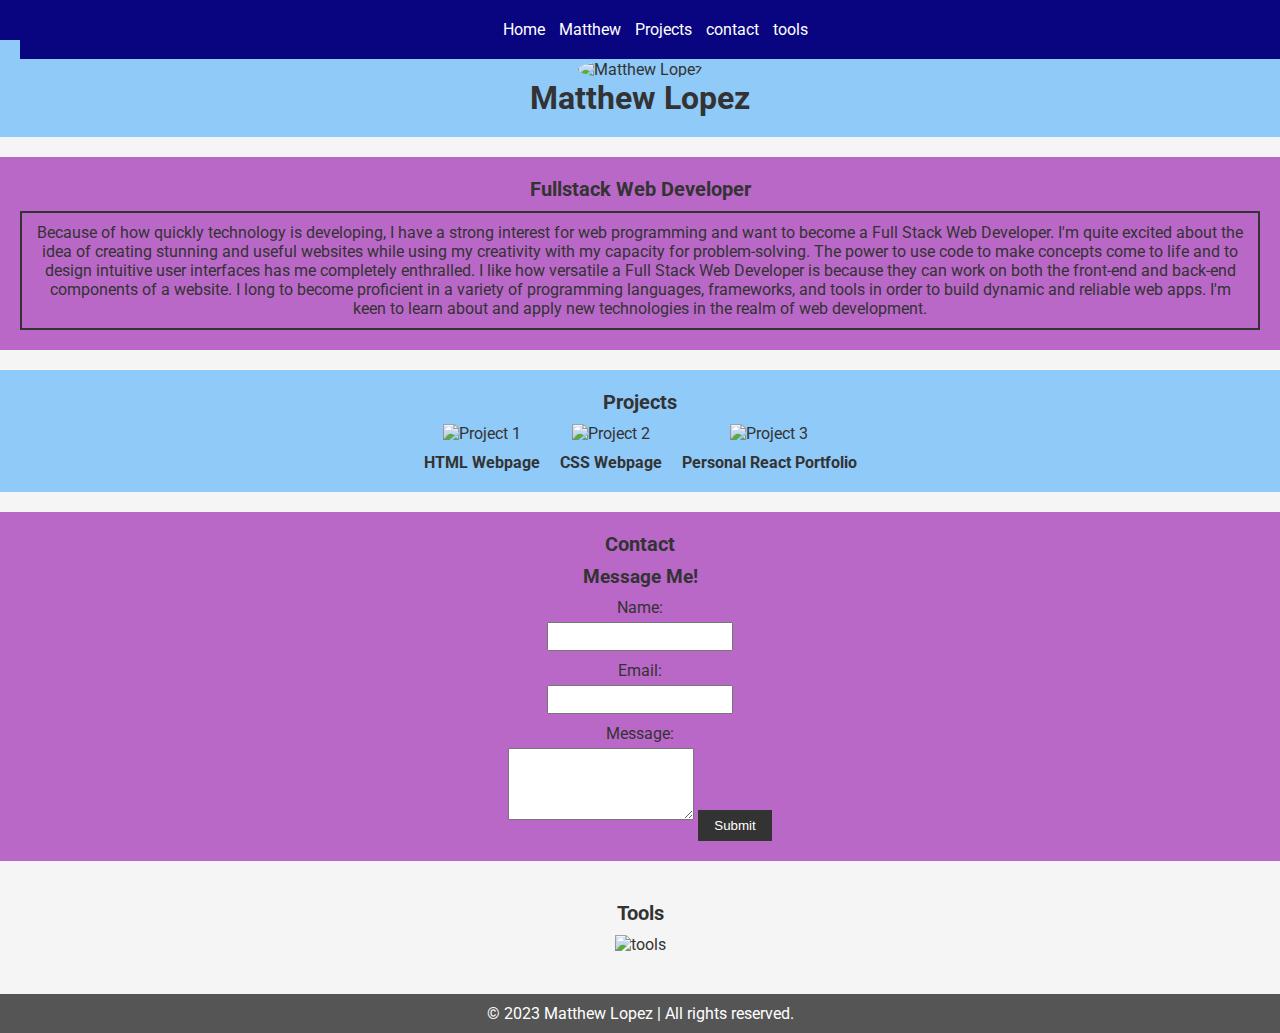
==== index.html @ ee580329 "Fixed file structure" ====
<!DOCTYPE html>
<html lang="en">

<head>
    <meta charset="UTF-8">
    <meta name="viewport" content="width=device-width, initial-scale=1.0">
    <title>Developer Portfolio</title>
    <link rel="stylesheet" href="index.css">
    <link href="https://fonts.googleapis.com/css2?family=Roboto:wght@400;700&display=swap" rel="stylesheet">
</head>

<body>
    <header>
      
        <nav>
            <ul>
                <li><a href="#landing">Home</a></li>
                <li><a href="#about">Matthew</a></li>
                <li><a href="#projects">Projects</a></li>
                <li><a href="#contact">contact</a></li>
                <li><a href="#tools">tools</a></li>
            </ul>
        </nav>
    </header>


    <section id="landing">
        <img src="https://mir-s3-cdn-cf.behance.net/project_modules/disp/9fb32245540541.583473a804858.png" alt="Matthew Lopez" class="circle-image">
        <h1>Matthew Lopez</h1>
    </section>

    <section id="about">
        <h2>Fullstack Web Developer</h2>
        <p>Because of how quickly technology is developing, I have a strong interest for web programming and want to become a Full Stack Web Developer. I'm quite excited about the idea of creating stunning and useful websites while using my creativity with my capacity for problem-solving. The power to use code to make concepts come to life and to design intuitive user interfaces has me completely enthralled. I like how versatile a Full Stack Web Developer is because they can work on both the front-end and back-end components of a website. I long to become proficient in a variety of programming languages, frameworks, and tools in order to build dynamic and reliable web apps. I'm keen to learn about and apply new technologies in the realm of web development.</p>
    </section>

    <section id="projects">
    <h2>Projects</h2>
    <div class="project-images">
        <div class="project">
            <img src="https://upload.wikimedia.org/wikipedia/commons/6/61/HTML5_logo_and_wordmark.svg" alt="Project 1">
            <h4>HTML Webpage</h4>
        </div>
        <div class="project">
            <img src="https://cdn.freebiesupply.com/logos/large/2x/css3-logo-png-transparent.png" alt="Project 2">
            <h4>CSS Webpage</h4>
        </div>
        <div class="project">
            <img src="https://repository-images.githubusercontent.com/533462267/f8774826-7f92-454f-828c-4e0ad468a083" alt="Project 3">
            <h4>Personal React Portfolio</h4>
        </div>
    </div>
    </section>


    <section id="contact">
        <h2>Contact</h2>
        <h3>Message Me!</h3>
        <form>
            <label for="name">Name:</label>
            <input type="text" id="name" name="name" required>

            <label for="email">Email:</label>
            <input type="email" id="email" name="email" required>

            <label for="message">Message:</label>
            <textarea id="message" name="message" rows="4" required></textarea>

            <input type="submit" value="Submit">
        </form>
    </section>

    <section id="tools">
        <h2>Tools</h2>
        <div>
            <img src="https://miro.medium.com/v2/resize:fit:4800/format:webp/1*wcEYa9AjnMZxXAau2iuhYw.png" alt="tools">
        </div>
    </section>

    <footer>
        <p>&copy; 2023 Matthew Lopez | All rights reserved.</p>
    </footer>
</body>

</html>
---- index.css ----
/* Reset default styles */
* {
    box-sizing: border-box;
    margin: 0;
    padding: 0;
}

/* Set body font and background */
body {
    font-family: 'Roboto', sans-serif;
    background-color: #f5f5f5;
    display: flex;
    flex-direction: column;
    min-height: 100vh;
}

/* Set header styles */
header {
    text-align: center;
    background-color: #090580;
    color: #fff;
    padding: 20px;
}

header h1 {
    font-size: 24px;
    margin-bottom: 10px;
}

.circle-image {
  border-radius: 50%;
  width: 200px;
  height: 200px;
}

header img {
    border-radius: 50%;
    width: 50px;
    height: 50px;
    object-fit: cover;
}

nav {
  position: fixed;
  top: 0;
  width: 100%;
  background-color: #090580;
  color: #fff;
  padding: 20px;
  z-index: 1;
}

nav ul {
    list-style-type: none;
    text-align: center;
}

nav ul li {
    display: inline-block;
    margin-right: 10px;
}

nav ul li a {
    color: #fff;
    text-decoration: none;
}

section#about p {
    border: 2px solid #333;
    padding: 10px;
}

/* Set section styles */
section {
    text-align: center;
    padding: 20px;
    margin-bottom: 20px;
    color: #333;
    flex-grow: 1;
}

section#landing {
    background-color: #90caf9; /* Blue */
}

section#about {
    background-color: #ba68c8; /* Violet */
}

section#projects {
    background-color: #90caf9; /* Blue */
}

section#contact {
    background-color: #ba68c8; /* Violet */
}

.project-images {
    display: flex;
    justify-content: center;
    gap: 20px;
}

.project-images img {
    width: 300px;
    height: auto;
}

.project img {
    width: 300px;
    height: auto;
}

.project h4 {
    margin-top: 10px;
}

section h2 {
    font-size: 20px;
    margin-bottom: 10px;
}

/* Set form styles */
form {
    margin-top: 10px;
}

label {
    display: block;
    margin-bottom: 5px;
}

input[type="text"],
input[type="email"],
textarea {
    width: 15%;
    padding: 5px;
    margin-bottom: 10px;
}

input[type="submit"] {
    background-color: #333;
    color: #fff;
    border: none;
    padding: 8px 16px;
    cursor: pointer;
}

/* Set footer styles */
footer {
    text-align: center;
    background-color: #555;
    color: #fff;
    padding: 10px;
}
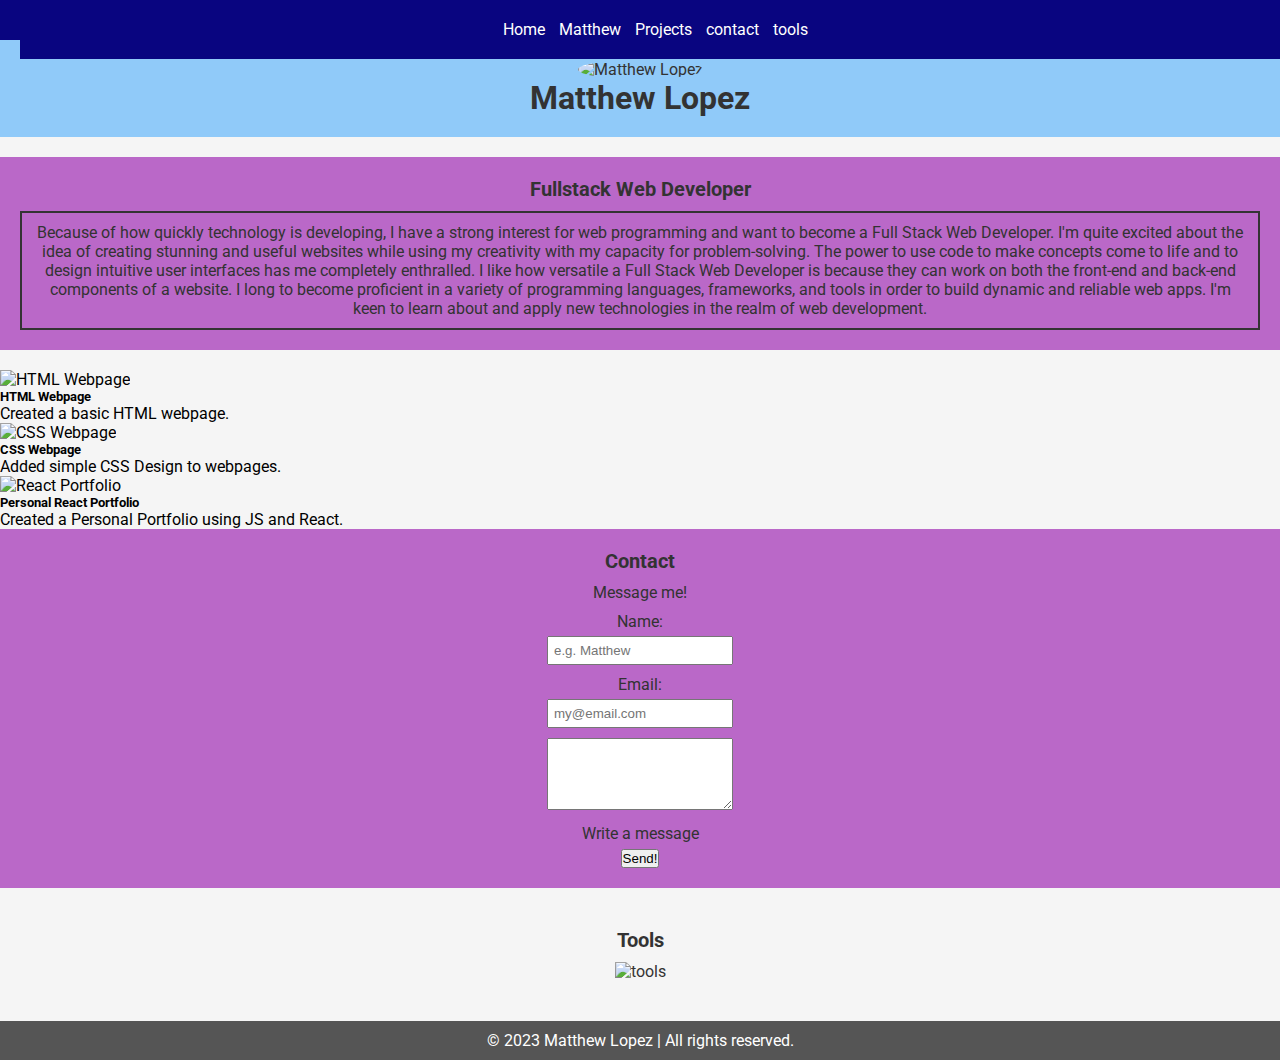
==== commit 93c76a09: "added changes" ====
--- a/index.html
+++ b/index.html
@@ -6,13 +6,14 @@
     <meta name="viewport" content="width=device-width, initial-scale=1.0">
     <title>Developer Portfolio</title>
     <link rel="stylesheet" href="index.css">
+    <link href="https://cdn.jsdelivr.net/npm/bootstrap@5.3.0/dist/css/bootstrap.min.css" rel="stylesheet" integrity="sha384-9ndCyUaIbzAi2FUVXJi0CjmCapSmO7SnpJef0486qhLnuZ2cdeRhO02iuK6FUUVM" crossorigin="anonymous">
     <link href="https://fonts.googleapis.com/css2?family=Roboto:wght@400;700&display=swap" rel="stylesheet">
 </head>
 
 <body>
     <header>
       
-        <nav>
+        <nav class="">
             <ul>
                 <li><a href="#landing">Home</a></li>
                 <li><a href="#about">Matthew</a></li>
@@ -34,7 +35,7 @@
         <p>Because of how quickly technology is developing, I have a strong interest for web programming and want to become a Full Stack Web Developer. I'm quite excited about the idea of creating stunning and useful websites while using my creativity with my capacity for problem-solving. The power to use code to make concepts come to life and to design intuitive user interfaces has me completely enthralled. I like how versatile a Full Stack Web Developer is because they can work on both the front-end and back-end components of a website. I long to become proficient in a variety of programming languages, frameworks, and tools in order to build dynamic and reliable web apps. I'm keen to learn about and apply new technologies in the realm of web development.</p>
     </section>
 
-    <section id="projects">
+ <!--    <section id="projects">
     <h2>Projects</h2>
     <div class="project-images">
         <div class="project">
@@ -51,23 +52,96 @@
         </div>
     </div>
     </section>
+ -->
+
+
+
+    <div class="container">
+      <div class="row">
+        <div class="col-md-4 col-sm-6">
+         <div class="card">
+          <img src="https://upload.wikimedia.org/wikipedia/commons/6/61/HTML5_logo_and_wordmark.svg" alt="HTML Webpage" class="card-img-top">
+          <div class="card-body">
+           <h5 class="card-title">HTML Webpage</h5>
+           <p class="card-text">Created a basic HTML webpage.</p>
+          </div>
+        </div>
+      </div>
+        <div class="col-md-4 col-sm-6">
+          <div class="card">
+            <img src="https://cdn.freebiesupply.com/logos/large/2x/css3-logo-png-transparent.png" alt="CSS Webpage" class="card-img-top bg-light">
+            <div class="card-body">
+              <h5 class="card-title">CSS Webpage</h5>
+              <p class="card-text">Added simple CSS Design to webpages.</p>
+            </div>
+          </div>
+        </div>
+        <div class="col-md-4 col-sm-6">
+          <div class="card">
+            <img src="https://repository-images.githubusercontent.com/533462267/f8774826-7f92-454f-828c-4e0ad468a083" alt="React Portfolio" class="card-img-top">
+            <div class="card-body">
+              <h5 class="card-title">Personal React Portfolio</h5>
+              <p class="card-text">Created a Personal Portfolio using JS and React.</p>
+            </div>
+          </div>
+        </div>
+      </div>
+    </div>
+
+
+
 
 
     <section id="contact">
-        <h2>Contact</h2>
-        <h3>Message Me!</h3>
-        <form>
-            <label for="name">Name:</label>
-            <input type="text" id="name" name="name" required>
+        <div class="container">
+            <div class="text-center"> 
+                <h2>Contact</h2>
+                <p class="lead">Message me!</p>
+                <div class="row justify-content-center my-5"> 
+                    <div class="col-lg-6">
+                        <form action="">
+                        <label for="name" class="form-name">Name:</label>
+                        <input 
+                          type="text" 
+                          id="name" 
+                          name="name"
+                          placeholder="e.g. Matthew"
+                          class="form-control" 
+                          required
+                        />
 
-            <label for="email">Email:</label>
-            <input type="email" id="email" name="email" required>
+                        <label for="email" class="form-label">Email:</label>
+                        <input 
+                          type="email" 
+                          id="email" 
+                          name="email"
+                          placeholder="my@email.com"
+                          class="form-control" 
+                          required/>
 
-            <label for="message">Message:</label>
-            <textarea id="message" name="message" rows="4" required></textarea>
+                        <div class="form-floating my-5">
+                            <textarea 
+                                id="message" 
+                                name="message" 
+                                rows="4"
+                                class="form-control"  
+                                placholder="Write something"
+                                class="form-control" 
+                                >        
+                            </textarea>
+                            <label for="message">Write a message</label>
+                        </div>
 
-            <input type="submit" value="Submit">
-        </form>
+
+                        <div class="text-center">
+                           <button type="submit" class="btn btn-primary">Send!</button> 
+                        </div>
+                      </form>
+                    </div>
+                </div>
+            </div>
+        </div>
+
     </section>
 
     <section id="tools">
@@ -80,6 +154,8 @@
     <footer>
         <p>&copy; 2023 Matthew Lopez | All rights reserved.</p>
     </footer>
+
+    <script src="https://cdn.jsdelivr.net/npm/bootstrap@5.3.0/dist/js/bootstrap.bundle.min.js" integrity="sha384-geWF76RCwLtnZ8qwWowPQNguL3RmwHVBC9FhGdlKrxdiJJigb/j/68SIy3Te4Bkz" crossorigin="anonymous"></script>
 </body>
 
 </html>
